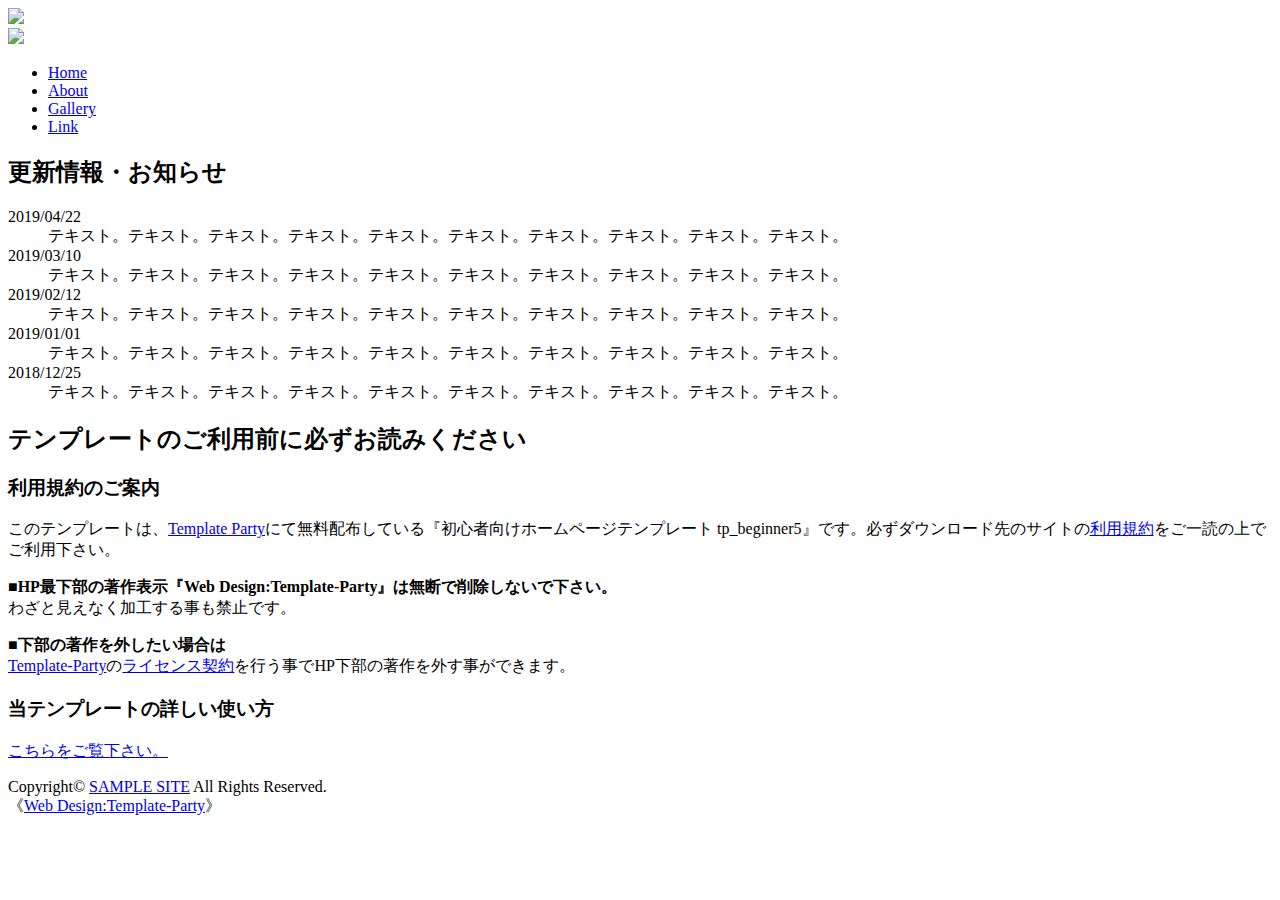
==== index.html @ 08e45a54 "Create index.html" ====
<!DOCTYPE html>
<html lang="ja">
<head>
  <meta charset="utf-8">
  <title>SAMPLE SITE-Home</title>
  <meta name="viewport" content="width=device-width, initial-scale=1">
  <meta name="description" content="SAMPLE SITE">
  <link rel="stylesheet" href="css/index.css">
</head>
<body>
  <header>
    <div class="container">
      <div class="logo">
        <a href="index.html"><img src="image/logo.png"></a>
      </div>
      <div class="mainimg">
        <img src="image/mainimg.jpg">
      </div>
      <div class="menu">
        <ul>
          <li><a href="index.html" class="btn"><span class="menu-item">Home</span></a></li>
          <li><a href="about.html" class="btn"><span class="menu-item">About</span></a></li>
          <li><a href="gallery.html" class="btn"><span class="menu-item">Gallery</span></a></li>
          <li><a href="link.html" class="btn"><span class="menu-item">Link</span></a></li>
        </ul>
      </div>
    </div>
  </header>

  <section class="info">
    <h2>更新情報・お知らせ</h2>
        <div class="content">
          <dl>
            <dt>2019/04/22</dt>
            <dd>テキスト。テキスト。テキスト。テキスト。テキスト。テキスト。テキスト。テキスト。テキスト。テキスト。</dd>
            <dt>2019/03/10</dt>
            <dd>テキスト。テキスト。テキスト。テキスト。テキスト。テキスト。テキスト。テキスト。テキスト。テキスト。</dd>
            <dt>2019/02/12</dt>
            <dd>テキスト。テキスト。テキスト。テキスト。テキスト。テキスト。テキスト。テキスト。テキスト。テキスト。</dd>
            <dt>2019/01/01</dt>
            <dd>テキスト。テキスト。テキスト。テキスト。テキスト。テキスト。テキスト。テキスト。テキスト。テキスト。</dd>
            <dt>2018/12/25</dt>
            <dd>テキスト。テキスト。テキスト。テキスト。テキスト。テキスト。テキスト。テキスト。テキスト。テキスト。</dd>
          </dl>
        </div>
  </section>

  <section class="manual">
    <h2>テンプレートのご利用前に必ずお読みください</h2>
    <div class="content">
      <h3>利用規約のご案内</h3>
        <p>
          このテンプレートは、<a href="#">Template Party</a>にて無料配布している『初心者向けホームページテンプレート tp_beginner5』です。必ずダウンロード先のサイトの<a href="#">利用規約</a>をご一読の上でご利用下さい。
        </p>

        <p>
          <strong>
            ■HP最下部の著作表示『Web Design:Template-Party』は無断で削除しないで下さい。
          </strong>
          <br>
          わざと見えなく加工する事も禁止です。
        </p>

        <p>
          <strong>
            ■下部の著作を外したい場合は
          </strong>
          <br>
          <a href="#">Template-Party</a>の<a href="#">ライセンス契約</a>を行う事でHP下部の著作を外す事ができます。
        </p>
    </div>

    <div class="content">
      <h3>当テンプレートの詳しい使い方</h3>
      <p>
        <a href="#">こちらをご覧下さい。</a>
      </p>
       </div>
  </section>

  <footer>
    <p>
      Copyright&copy; <a href="index.html">SAMPLE SITE</a> All Rights Reserved.
      <br>
      《<a href="#">Web Design:Template-Party</a>》
    </p>
  </footer>
</body>
</html>
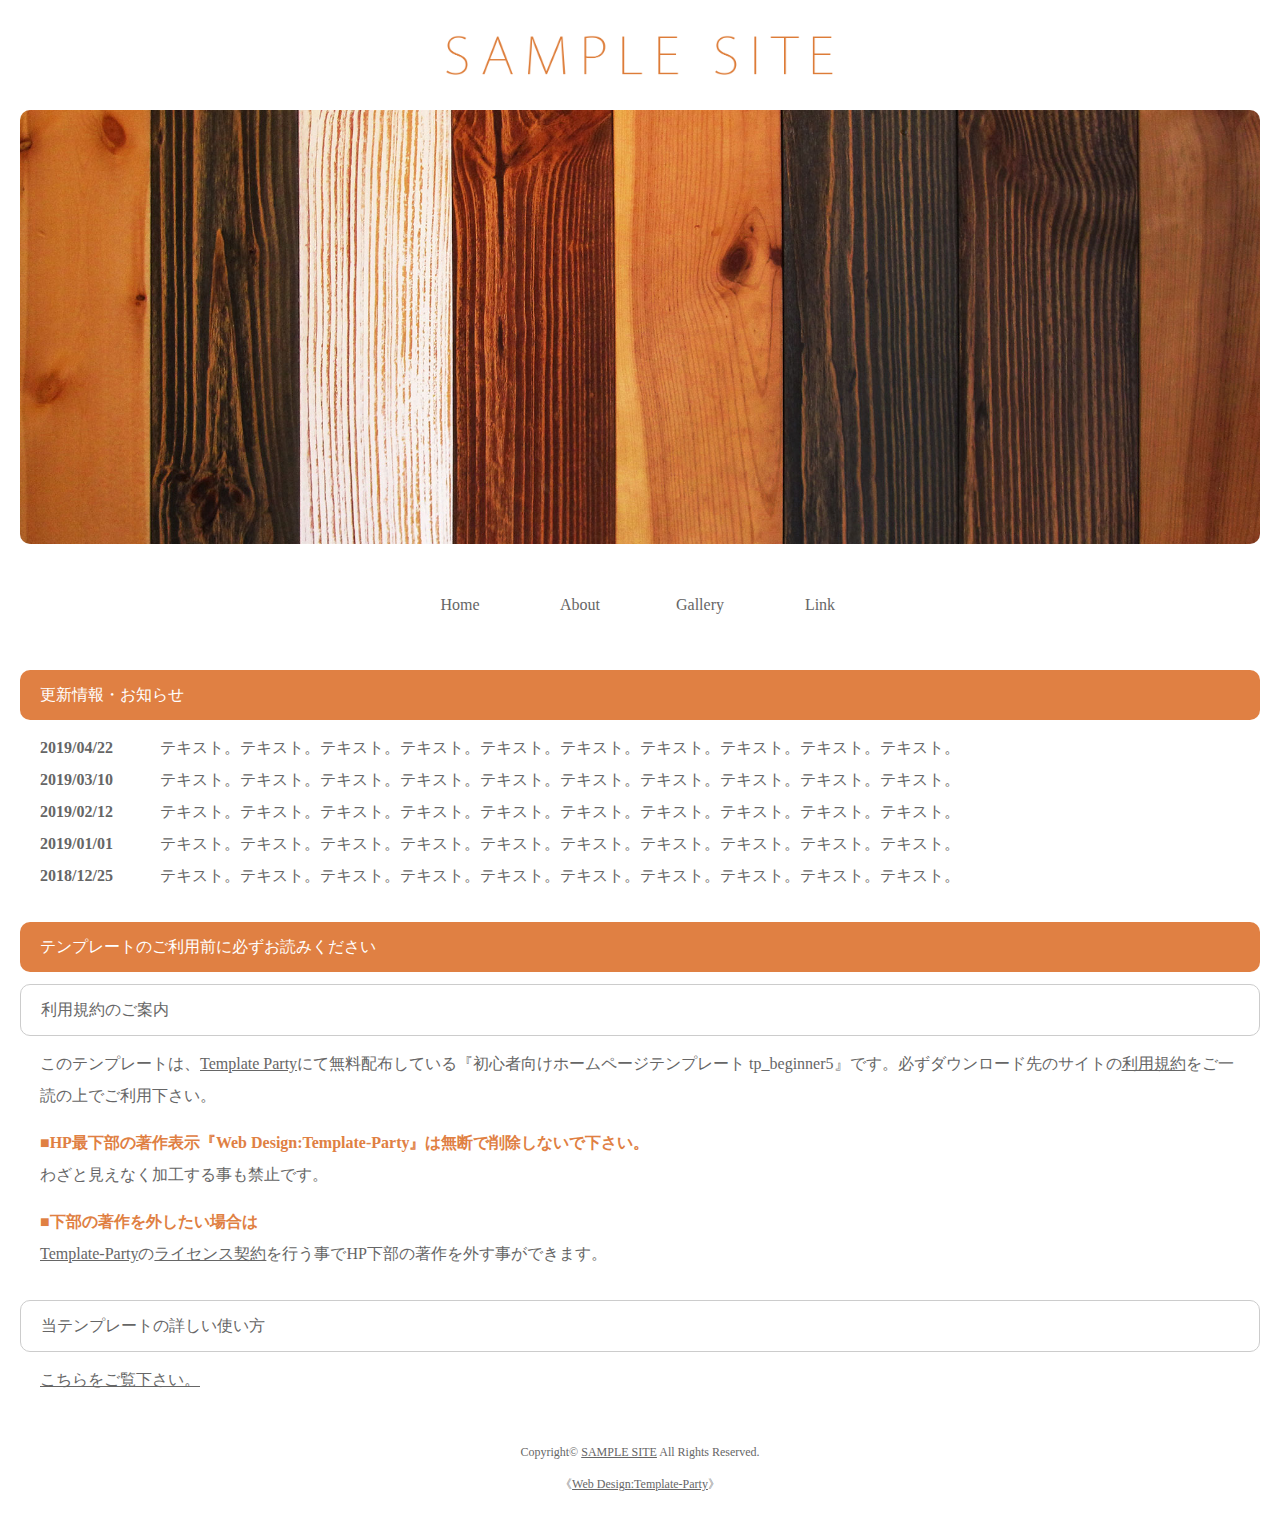
==== commit d9678dfe: "Update index.html" ====
--- a/index.html
+++ b/index.html
@@ -5,7 +5,7 @@
   <title>SAMPLE SITE-Home</title>
   <meta name="viewport" content="width=device-width, initial-scale=1">
   <meta name="description" content="SAMPLE SITE">
-  <link rel="stylesheet" href="css/index.css">
+  <link rel="stylesheet" href="index.css">
 </head>
 <body>
   <header>
--- a/index.css
+++ b/index.css
@@ -0,0 +1,165 @@
+body {
+  margin: 0 20px;
+  color: rgb(102, 102, 102);
+  line-height: 2em;
+}
+
+body p {
+  margin: 0 20px 15px 20px;
+}
+
+header {
+  text-align: center;
+}
+
+.container {
+  margin: 35px 0;
+}
+
+.logo img{
+  width: 400px;
+  height: 40px;
+  vertical-align: bottom;
+  margin-bottom: 35px;
+}
+
+.mainimg img {
+  width: 100%;
+  border-radius: 10px;
+  margin-bottom: 20px;
+}
+
+.menu ul {
+  padding: 0;
+  margin: 0;
+  list-style: none;
+  display: flex;
+  justify-content: center;
+}
+
+.btn {
+  text-decoration: none;
+  display: block;
+  color: rgb(102, 102, 102);
+  width: 120px;
+  line-height: 60px;
+  position: relative;
+}
+
+.btn:hover {
+  color: rgb(224, 128, 67);
+}
+
+.btn::after {
+  position: absolute;
+  bottom: 2px;/* 下線の動き始めの位置 */
+  left: 5px;/* 下線の左端の位置 */
+  content: '';/* これがないと下線が表示されない */
+  width: 110px;/* 線の幅 */
+  height: 2px;/* 線の太さ */
+  background: rgb(224, 128, 67);/* 線の色 */
+  opacity: 0;/* 下線の動き始めの透明度 */
+  visibility: hidden;/* 下線の非表示 */
+  transition: .3s;/* 下線の動きの速さ */
+}
+
+.btn:hover::after {
+  bottom: -2px;/* 下線のhover時の位置 */
+  opacity: 1;/* 下線の動きhover時の透明度 */
+  visibility: visible;/* 下線をhover時に表示 */
+}
+
+h2 {
+  /* text-align: start; */
+  background: rgb(224, 128, 67);
+  color: #fff;
+  font-size: 16px;
+  font-weight: normal;
+  line-height: 50px;
+  padding: 0 20px;
+  border-radius: 10px;
+  margin: 12px 0;
+}
+
+.content {
+  margin-bottom: 30px;
+}
+
+dl {
+  margin: 0 20px;
+}
+
+dt {
+  float: left;
+  font-weight: bold;
+}
+
+dd {
+  padding-left: 5em;
+}
+
+h3 {
+  font-size: 16px;
+  font-weight: normal;
+  color: rgb(102, 102, 102);
+  line-height: 50px;
+  padding: 0 20px;
+  border: solid 1px rgb(204, 204, 204);
+  border-radius: 10px;
+  margin: 12px 0;
+}
+
+p strong {
+  color: rgb(224, 128, 67);
+}
+
+a {
+  color: rgb(102, 102, 102);
+}
+
+a:hover {
+  color: rgb(224, 128, 67);
+}
+
+footer {
+  margin: 40px 0;
+}
+
+footer p {
+  text-align: center;
+  font-size: 12px;
+}
+
+/* small screen */
+@media (max-width: 580px) {
+  body {
+    line-height: 1.5em;
+  }
+
+  .logo img {
+    max-width: 100%;
+  }
+
+  .menu ul {
+    flex-direction: column;
+    align-items: center;
+  }
+
+  .btn {
+    width: 100px;
+    line-height: 40px;
+  }
+
+  .btn::after {
+    left: 5px;/* 下線の左端の位置 */
+    width: 90px;/* 線の幅 */
+  }
+
+  section, h2, h3 {
+    font-size: 12px;
+  }
+
+  h2, h3 {
+    line-height: 40px;
+  }
+}
